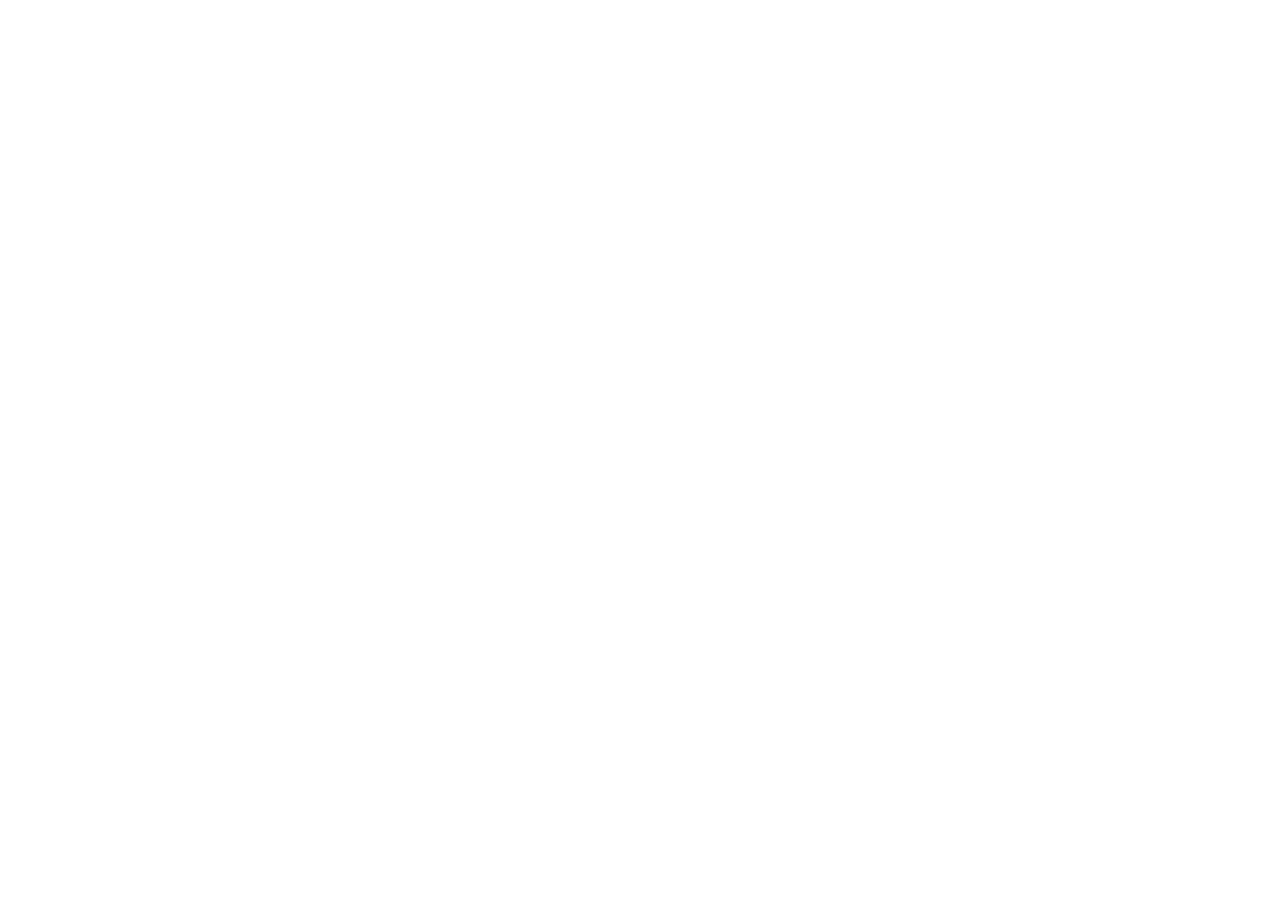
==== index.html @ 023ff0b0 "first commit" ====
<!DOCTYPE html>
<html>
<head>
	<title></title>
</head>
<body>
	<div class="left" id="first">
		<div class="left" id="third">
			<p></p>
			<span>
				<h3></h3>
				<p></p>
			</span>
		</div>
		<div class="left" id="fourth">
			<h1></h1>
		</div>
	</div>

	<div class="right" id="second">
		<div class="right" id="fith">
			<p></p>
		</div>
		<div class="right" id="sixth">
			<img src="">
		</div>
	</div>
</body>
</html>
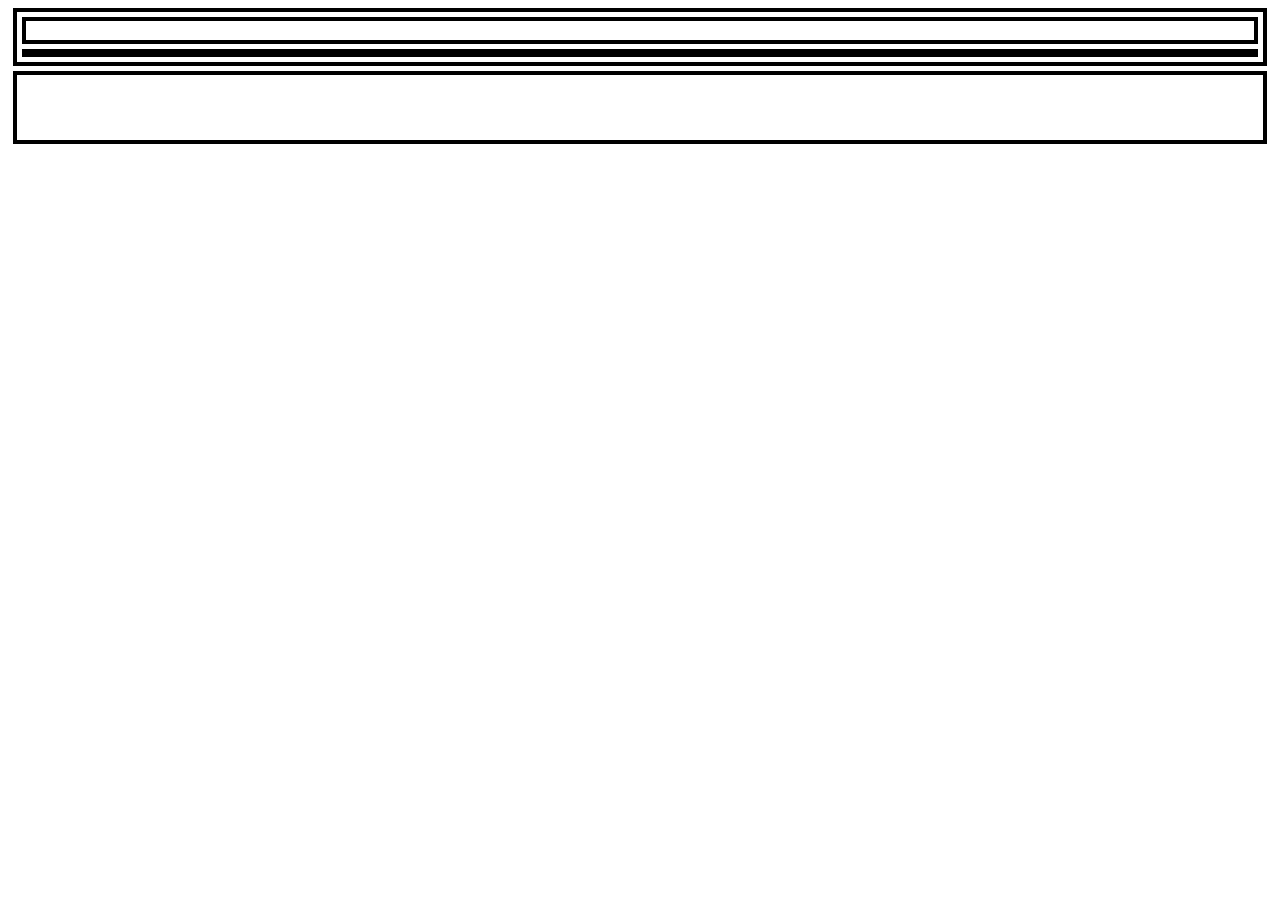
==== commit debb4d90: "css & html file merged" ====
--- a/index.html
+++ b/index.html
@@ -1,6 +1,7 @@
 <!DOCTYPE html>
 <html>
 <head>
+	<link href="hide.css" rel="stylesheet" type="text/css">
 	<title></title>
 </head>
 <body>
--- a/hide.css
+++ b/hide.css
@@ -0,0 +1,20 @@
+div {
+	border: solid 4px;
+	margin: 5px;	
+}
+
+#third > p {
+	display: none;
+}
+
+h1 {
+	display: none;
+}
+
+#second > * {
+	visibility: hidden;
+}
+
+#sixth > img {
+	display: inline;
+}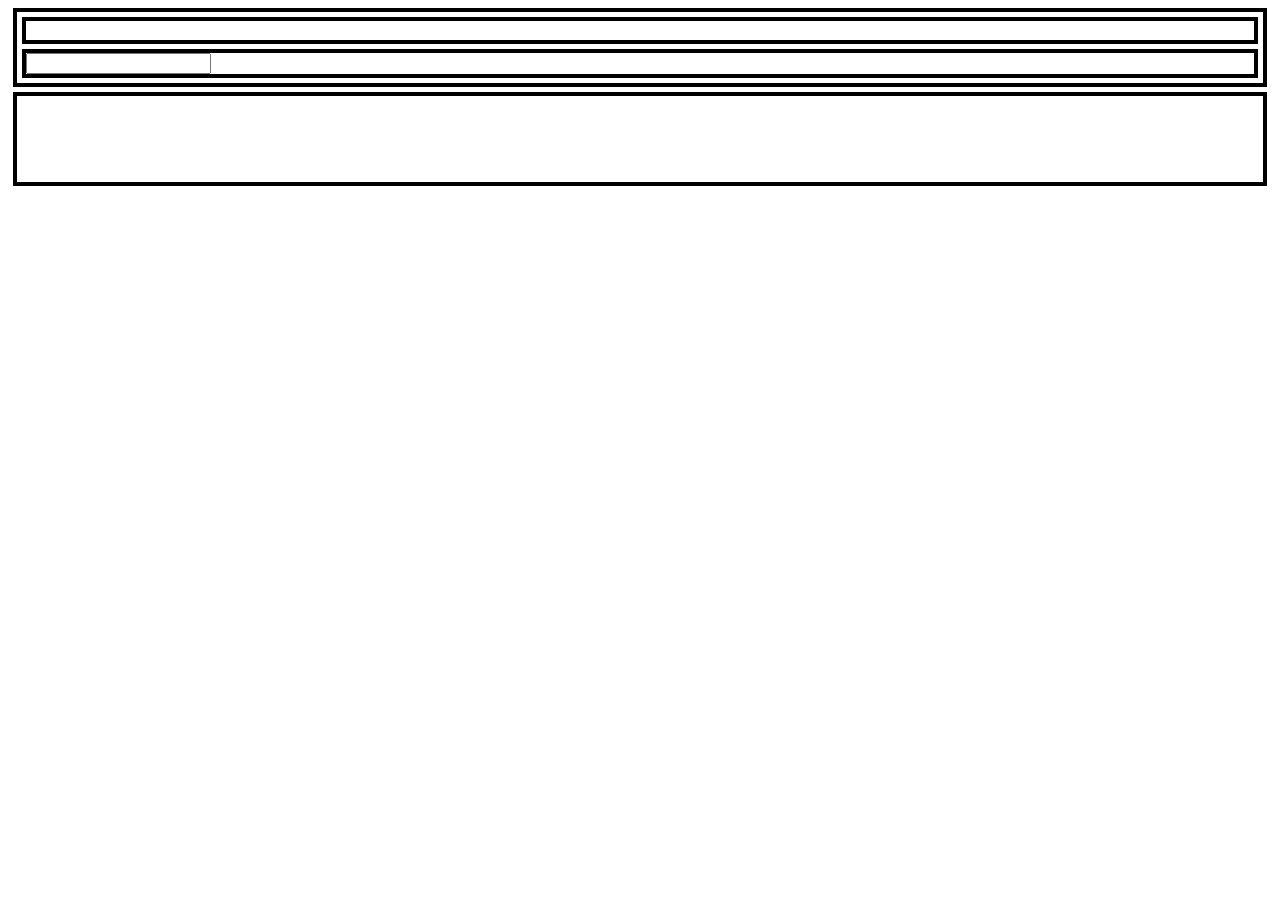
==== commit c4464f90: "add input text" ====
--- a/index.html
+++ b/index.html
@@ -15,6 +15,9 @@
 		</div>
 		<div class="left" id="fourth">
 			<h1></h1>
+			<form action="" method="get" accept-charset="utf-8">
+				<input type="text" name="text-h1">
+			</form>
 		</div>
 	</div>
 
@@ -24,6 +27,9 @@
 		</div>
 		<div class="right" id="sixth">
 			<img src="">
+			<form action="" method="get" accept-charset="utf-8">
+				<input type="text" name="text-img">
+			</form>
 		</div>
 	</div>
 </body>
